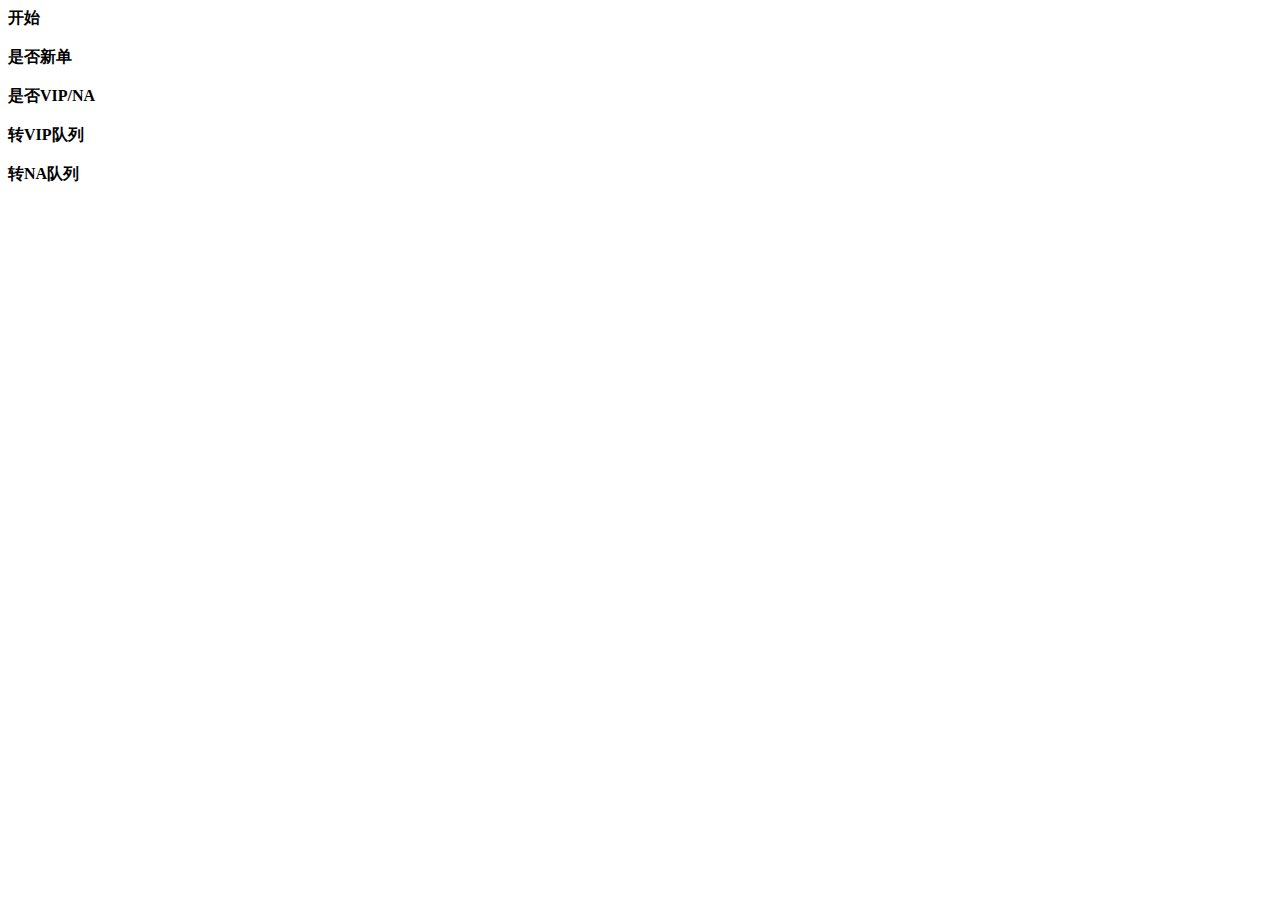
==== dom.html @ cae084e8 "Create dom.html" ====
<!doctype html>
<html>
<head>

<title>jsPlumb - flowchart demonstration</title>
<meta http-equiv="content-type" content="text/html;charset=utf-8" />
<meta name="viewport"
	content="width=device-width, initial-scale=1, minimum-scale=1, maximum-scale=1, user-scalable=no" />
<link rel="stylesheet" href="./css/jsplumbtoolkit-defaults.css">
<link rel="stylesheet" href="./css/main.css">
<link rel="stylesheet" href="./css/jsplumbtoolkit-demo.css">
<link rel="stylesheet" href="demo.css">

</head>
<body data-demo-id="flowchart">

	<div class="jtk-demo-main">
		<!-- demo -->
		<div
			class="jtk-demo-canvas canvas-wide flowchart-demo jtk-surface jtk-surface-nopan"
			id="canvas">
			<div class="window jtk-node" id="flowchartWindow1">
				<strong>开始</strong><br /> <br />
			</div>
			<div class="window jtk-node" id="flowchartWindow2">
				<strong>是否新单</strong><br /> <br />
			</div>
			<div class="window jtk-node" id="flowchartWindow3">
				<strong>是否VIP/NA</strong><br /> <br />
			</div>
			<div class="window jtk-node" id="flowchartWindow4">
				<strong>转VIP队列</strong><br /> <br />
			</div>
			<div class="window jtk-node" id="flowchartWindow5">
				<strong>转NA队列</strong><br /> <br />
			</div>
		</div>
		<!-- /demo -->
	</div>

	<!-- JS -->
	<script src="./js/jsplumb.js"></script>
	<!-- /JS -->

	<!--  demo code -->
	<script src="demo.js"></script>

</body>
</html>
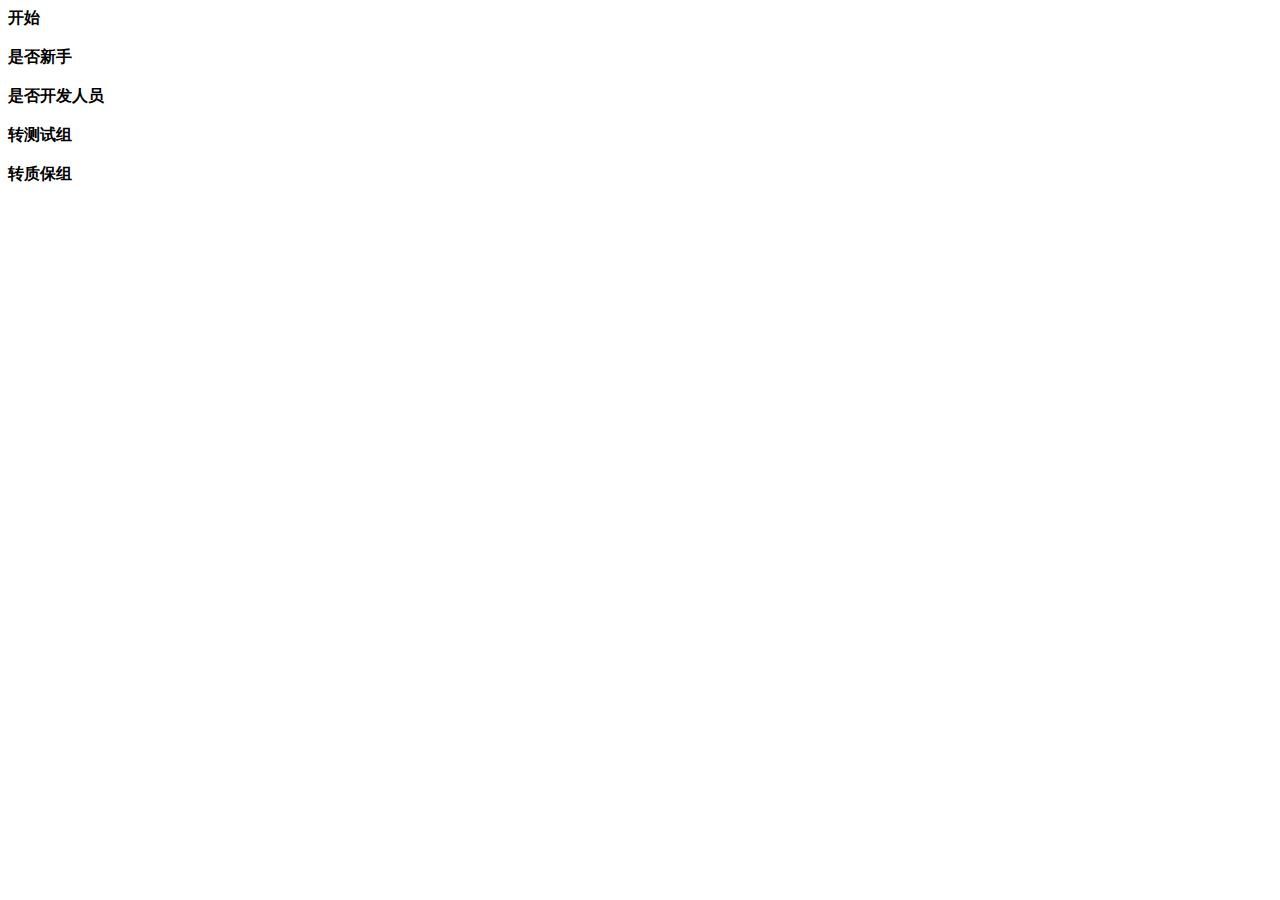
==== commit 39d97415: "Create dom.html" ====
--- a/dom.html
+++ b/dom.html
@@ -23,16 +23,16 @@
 				<strong>开始</strong><br /> <br />
 			</div>
 			<div class="window jtk-node" id="flowchartWindow2">
-				<strong>是否新单</strong><br /> <br />
+				<strong>是否新手</strong><br /> <br />
 			</div>
 			<div class="window jtk-node" id="flowchartWindow3">
-				<strong>是否VIP/NA</strong><br /> <br />
+				<strong>是否开发人员</strong><br /> <br />
 			</div>
 			<div class="window jtk-node" id="flowchartWindow4">
-				<strong>转VIP队列</strong><br /> <br />
+				<strong>转测试组</strong><br /> <br />
 			</div>
 			<div class="window jtk-node" id="flowchartWindow5">
-				<strong>转NA队列</strong><br /> <br />
+				<strong>转质保组</strong><br /> <br />
 			</div>
 		</div>
 		<!-- /demo -->
